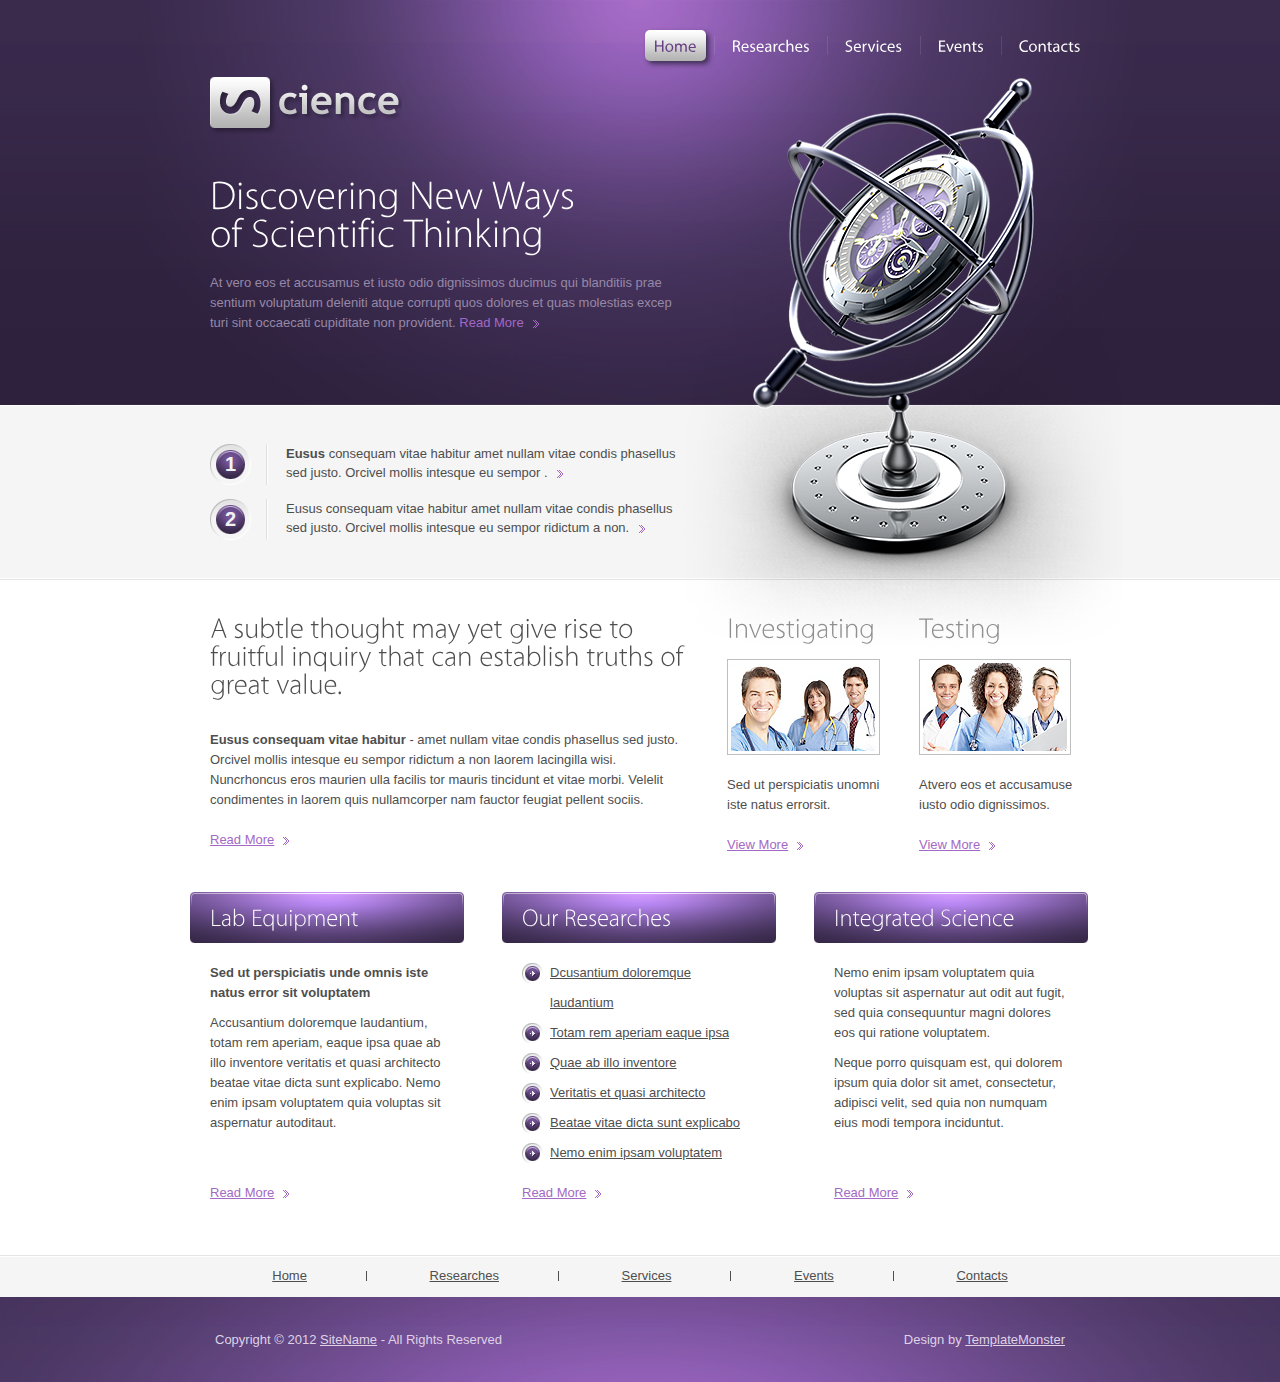
==== index.html @ 0213d805 "initialization" ====
<!DOCTYPE html>
<html lang="en">
<head>
<title>Science</title>
<meta charset="utf-8">
<link rel="stylesheet" href="css/layout.css" type="text/css" media="all">
<script src="js/jquery-1.8.2.min.js"></script>
<script src="js/cufon-yui.js"></script>
<script src="js/cufon-replace.js"></script>
<script src="js/Myriad_Pro_300.font.js"></script>
<script src="js/Myriad_Pro_400.font.js"></script>
<!--[if lt IE 9]>
<script src="js/ie/IE9.js"></script>
<script src="js/ie/html5.js"></script>
<![endif]-->
</head>
<body id="page1">
<!-- START PAGE SOURCE -->
<div class="body1"></div>
<div class="body2">
  <div class="main">
    <header>
      <div class="wrapper">
        <nav>
          <ul id="menu">
            <li id="menu_active"><a href="index.html">Home</a></li>
            <li><a href="researches.html">Researches</a></li>
            <li><a href="services.html">Services</a></li>
            <li><a href="events.html">Events</a></li>
            <li class="bg_none"><a href="contacts.html">Contacts</a></li>
          </ul>
        </nav>
        <h1><a href="#" id="logo">science</a></h1>
      </div>
      <div class="wrapper">
        <article class="col1 pad_left2">
          <div class="text1">Discovering New Ways <span>of Scientific Thinking</span></div>
          <p>At vero eos et accusamus et iusto odio dignissimos ducimus qui blanditiis prae sentium voluptatum deleniti atque corrupti quos dolores et quas molestias excep turi sint occaecati cupiditate non provident. <a href="#" class="link1">Read More</a> </p>
        </article>
      </div>
    </header>
  </div>
</div>
<div class="body3">
  <div class="main">
    <section id="content_top">
      <article class="col1 pad_left2">
        <ul class="list1">
          <li> <span class="box1">1</span> <strong>Eusus</strong> consequam vitae habitur amet nullam vitae condis phasellus sed justo. Orcivel mollis intesque eu sempor . <a href="#" class="arrow"></a></li>
          <li> <span class="box1">2</span> Eusus consequam vitae habitur amet nullam vitae condis phasellus sed justo. Orcivel mollis intesque eu sempor ridictum a non. <a href="#" class="arrow"></a></li>
        </ul>
      </article>
    </section>
  </div>
</div>
<div class="main">
  <section id="content">
    <div class="wrapper pad_bot1">
      <article class="col1 pad_left2">
        <h2>A subtle thought may yet give rise to <span>fruitful inquiry that can establish truths of</span><span>great value.</span></h2>
        <p><strong>Eusus consequam vitae habitur</strong> - amet nullam vitae condis phasellus sed justo. Orcivel mollis intesque eu sempor ridictum a non laorem lacingilla wisi. Nuncrhoncus eros maurien ulla facilis tor mauris tincidunt et vitae morbi. Velelit condimentes in laorem quis nullamcorper nam fauctor feugiat pellent sociis.</p>
        <a href="#" class="link1">Read More</a> </article>
      <article class="col2 pad_left1">
        <h2 class="color1">Investigating</h2>
        <figure><img alt="" src="images/page1_img1.jpg" class="pad_bot1 marg_top"></figure>
        <p>Sed ut perspiciatis unomni iste natus errorsit.</p>
        <a href="#" class="link1">View More</a> </article>
      <article class="col2 pad_left1">
        <h2 class="color1">Testing</h2>
        <figure><img alt="" src="images/page1_img2.jpg" class="pad_bot1 marg_top"></figure>
        <p>Atvero eos et accusamuse iusto odio dignissimos.</p>
        <a href="#" class="link1">View More</a> </article>
    </div>
    <div class="wrapper">
      <article class="col3">
        <h3>Lab Equipment</h3>
        <div class="pad">
          <p class="pad_bot2"><strong>Sed ut perspiciatis unde omnis iste natus error sit voluptatem </strong></p>
          <p>Accusantium doloremque laudantium, totam rem aperiam, eaque ipsa quae ab illo inventore veritatis et quasi architecto beatae vitae dicta sunt explicabo. Nemo enim ipsam voluptatem quia voluptas sit aspernatur autoditaut.</p>
        </div>
      </article>
      <article class="col3 pad_left1">
        <h3>Our Researches</h3>
        <div class="pad">
          <ul class="list2 pad_bot1">
            <li><a href="#">Dcusantium doloremque laudantium</a></li>
            <li><a href="#">Totam rem aperiam eaque ipsa</a></li>
            <li><a href="#">Quae ab illo inventore</a></li>
            <li><a href="#">Veritatis et quasi architecto</a></li>
            <li><a href="#">Beatae vitae dicta sunt explicabo</a></li>
            <li><a href="#">Nemo enim ipsam voluptatem</a></li>
          </ul>
        </div>
      </article>
      <article class="col3 pad_left1">
        <h3>Integrated Science</h3>
        <div class="pad">
          <p class="pad_bot2">Nemo enim ipsam voluptatem quia voluptas sit aspernatur aut odit aut fugit, sed quia consequuntur magni dolores eos qui ratione voluptatem.</p>
          <p>Neque porro quisquam est, qui dolorem ipsum quia dolor sit amet, consectetur, adipisci velit, sed quia non numquam eius modi tempora inciduntut.</p>
        </div>
      </article>
    </div>
    <div class="wrapper">
      <article class="col3">
        <div class="pad"><a href="#" class="link1">Read More</a></div>
      </article>
      <article class="col3 pad_left1">
        <div class="pad"><a href="#" class="link1">Read More</a></div>
      </article>
      <article class="col3 pad_left1">
        <div class="pad"><a href="#" class="link1">Read More</a></div>
      </article>
    </div>
  </section>
</div>
<div class="body4">
  <div class="main">
    <div id="footer_menu">
      <nav>
        <ul>
          <li><a href="#">Home</a></li>
          <li><a href="#">Researches</a></li>
          <li><a href="#">Services</a></li>
          <li><a href="#">Events</a></li>
          <li class="bg_none"><a href="#">Contacts</a></li>
        </ul>
      </nav>
    </div>
  </div>
</div>
<footer>
  <div class="footerlink">
    <p class="lf">Copyright &copy; 2012 <a href="#">SiteName</a> - All Rights Reserved</p>
    <p class="rf">Design by <a href="http://www.templatemonster.com/">TemplateMonster</a></p>
    <div style="clear:both;"></div>
  </div>
</footer>
<script> Cufon.now(); </script>
<!-- END PAGE SOURCE -->
</body>
</html>
---- css/layout.css ----
a, abbr, acronym, address, applet, article, aside, audio, b, blockquote, big, body, center, canvas, caption, cite, code, command, datalist, dd, del, details, dfn, dl, div, dt, em, embed, 
fieldset, figcaption, figure, font, footer, form, h1, h2, h3, h4, h5, h6, header, hgroup, html, i, iframe, img, ins, kbd, keygen, label, legend, li, meter, nav, object, ol, output, p, pre, 
progress, q, s, samp, section, small, span, source, strike, strong, sub, sup, table, tbody, tfoot, thead, th, tr, tdvideo, tt, u, ul, var{
background:transparent; border:0 none; font-size:100%; margin:0; padding:0; border:0; outline:0; vertical-align:top;}
ol, ul{list-style:none;}
blockquote, q{quotes:none;}
table, table td{padding:0; border:none; border-collapse:collapse;}
img{vertical-align:top;}
embed{vertical-align:top;}
*{border:none;}

/* Layout */

.col1, .col2, .col3, .cols{float:left;}
.col1{width:480px;}
.col2{width:155px;}
.col3{width:275px;}

#page1 .body1{background:url("../images/bg_img1.png") top center no-repeat; height:680px; position:absolute; width:100%; z-index:1;}
#page1 h1{padding:77px 0 0 20px;}
#page1 .text1{font-size:40px; font-weight:300; color:#fff; line-height:48px; padding:37px 0 15px 0;}
#page1 header p{padding-bottom:50px;}

#page2 .col2{width:345px;}

#page3 .col3{width:258px;}
#page3 .col2{width:570px;}
#page3 .list2 li a{text-decoration:none;}
#page3 .list2 li a:hover{text-decoration:underline;}

#page4 .col2{width:345px;}
#page4 .col3{width:187px;}

#page5 .col3{width:258px;}
#page5 .col2{width:570px;}
#page5 .col3 strong{width:86px; float:left;}

/* Styling */

article, aside, audio, canvas, command, datalist, details, embed, figcaption, figure, footer, header, hgroup, keygen, meter, nav, output, progress, section, source, video{display:block;}
mark, rp, rt, ruby, summary, time{display:inline;}

.left{float:left;}
.right{float:right;}

.wrapper{width:100%; overflow:hidden;}

.inner_copy, .inner_copy a{border:0; float:right; background:#fff; color:#f00; width:50%; line-height:10px; font-size:10px; margin:-220% 0 0 0; overflow:hidden; padding:0;}

body{background:#fff; border:0; font:13px Arial,Helvetica,sans-serif; color:#4e4e4e; line-height:20px;}
.body1{background:url("../images/bg_img2.png") top center no-repeat; height:680px; position:absolute; width:100%; z-index:1;}
.body2{background:url("../images/top.jpg") top center no-repeat #2d213c;}
.body3{background:url("../images/line_hor1.jpg") bottom repeat-x #f5f5f5; border-top:1px solid #fff;}
.body4{background:url("../images/line_hor2.jpg") top repeat-x #f5f5f5;}

.main{margin:0 auto; width:900px; position:relative; z-index:2;}

a{color:#a369c4; text-decoration:underline; outline:none;}
a:hover{text-decoration:none;}

h1{padding:21px 0 0 20px;}
h2{font-size:28px; font-weight:bold; font-weight:300; color:#4e4e4e; padding:29px 0 27px 0; line-height:38px;}
h2 span{display:block; margin-top:-10px;}
h3{background:url("../images/box2.jpg") no-repeat; font-size:24px; padding:0 20px; margin:17px 0 20px 0; color:#fff; line-height:51px; font-weight:300;}

p{padding-bottom:20px;}

header{width:100%; overflow:hidden; padding-bottom:22px;}

#logo{display:block; background:url("../images/logo.png") no-repeat; width:192px; height:58px; text-indent:-5000px;}

#menu{float:right; padding-top:30px; padding-bottom:5px;}
#menu li{float:left; padding-right:9px; background:url("../images/menu_line.png") right 6px no-repeat; margin-right:8px;}
#menu .bg_none{background:none; padding:0; margin:0;}
#menu li a{display:block; font-size:16px; font-weight:400; color:#fff; line-height:31px; padding:0 9px; text-decoration:none; position:relative;}
#menu li a:hover, #menu #menu_active a{background:url("../images/menu_bg.gif") top repeat-x #b3b3b3; border-radius:5px; -moz-border-radius:5px; -webkit-border-radius:5px; box-shadow:3px 3px 5px #402f55; -moz-box-shadow:3px 3px 5px #402f55; -webkit-box-shadow:3px 3px 5px #402f55; color:#673f85;}

.text1{font-size:30px; font-weight:300; color:#fff; line-height:39px; padding:24px 0 15px 0;}
.text1 span{display:block; margin-top:-10px;}

header p{color:#9688a7; padding-bottom:17px;}
header .link1{text-decoration:none;}
header .link1:hover{text-decoration:underline;}

#content_top{width:100%; overflow:hidden; padding-bottom:20px;}
#content{width:100%; overflow:hidden; padding-bottom:52px;}

.pad_left1{padding-left:37px;}
.pad_left2{padding-left:20px;}
.pad_bot1{padding-bottom:20px;}
.pad_bot2{padding-bottom:10px;}
.pad{padding:0 20px;}

.marg_right1{margin-right:25px;}
.marg_top{margin-top:-15px;}

.link1{padding-right:15px; display:inline-block; background:url("../images/marker_1.gif") right 7px no-repeat;}

.list1{padding:38px 0 6px 0;}
.list1 li{line-height:19px; width:100%; overflow:hidden; margin-bottom:14px; background:url("../images/line_ver1.gif") 56px 0 repeat-y;}
.list1 .box1{background:url("../images/box1.jpg") 0 0 no-repeat; float:left; font:20px "Trebuchet MS",Arial,Helvetica,sans-serif; color:#f2f2f2; font-weight:bold; line-height:41px; width:41px; text-align:center; margin-right:35px;}
.list2{margin:-5px 0;}
.list2 li{line-height:30px; padding-left:28px; background:url("../images/marker_2.jpg") 0 5px no-repeat;}
.list2 li a{color:#4e4e4e;}
.list3 li{line-height:30px;}
.list3 li a{padding-left:10px; background:url("../images/marker_3.gif") 0 5px no-repeat;}

.arrow{display:inline-block; background:url("../images/marker_1.gif") 0 7px no-repeat; height:19px; width:6px; margin-left:6px;}

.color1{color:#8e8e8e;}

#ContactForm{margin-top:-15px; width:860px;}
#ContactForm p{line-height:24px; padding-bottom:6px; width:104px; float:left;}
#ContactForm a{margin-left:24px; margin-top:8px;}
#ContactForm .input{float:left; width:307px; height:16px; border:1px solid #d5d5d5; background:#fff; padding:3px 6px; margin-bottom:6px; color:#4e4e4e; font:13px Arial,Helvetica,sans-serif;}
#ContactForm textarea{overflow:auto; float:left; width:742px; height:350px; border:1px solid #d5d5d5; background:#fff; padding:3px 6px; margin-bottom:0; color:#4e4e4e; font:13px Arial,Helvetica,sans-serif;}

#footer_menu ul{width:100%; overflow:hidden; text-align:center;}
#footer_menu li{display:inline; padding-right:21px; background:url("../images/footer_line.gif") right center no-repeat; margin-right:20px; overflow:hidden; line-height:42px;}
#footer_menu .bg_none{background:none; padding:0; margin:0;}
#footer_menu li a{display:inline-block; color:#4e4e4e; padding:0 39px; line-height:42px;}
footer{margin:0; padding:0; color:#dfd2e7; text-align:center; padding:35px 0; background:url("../images/bot.jpg") top center no-repeat #38294a;}
footer .footerlink{position:relative; margin:0 auto; width:850px; z-index:2;}

.footerlink p{margin:0; padding:0; line-height:normal; white-space:nowrap; text-indent:inherit; color:#dfd2e7;}
.footerlink a{color:#dfd2e7; font-weight:normal; margin:0; padding:0; border:none; text-decoration:underline; background-color:transparent;}
.footerlink a:hover{color:#dfd2e7; background-color:transparent; text-decoration:none;}
.footerlink .lf{float:left;}
.footerlink .rf{float:right;}
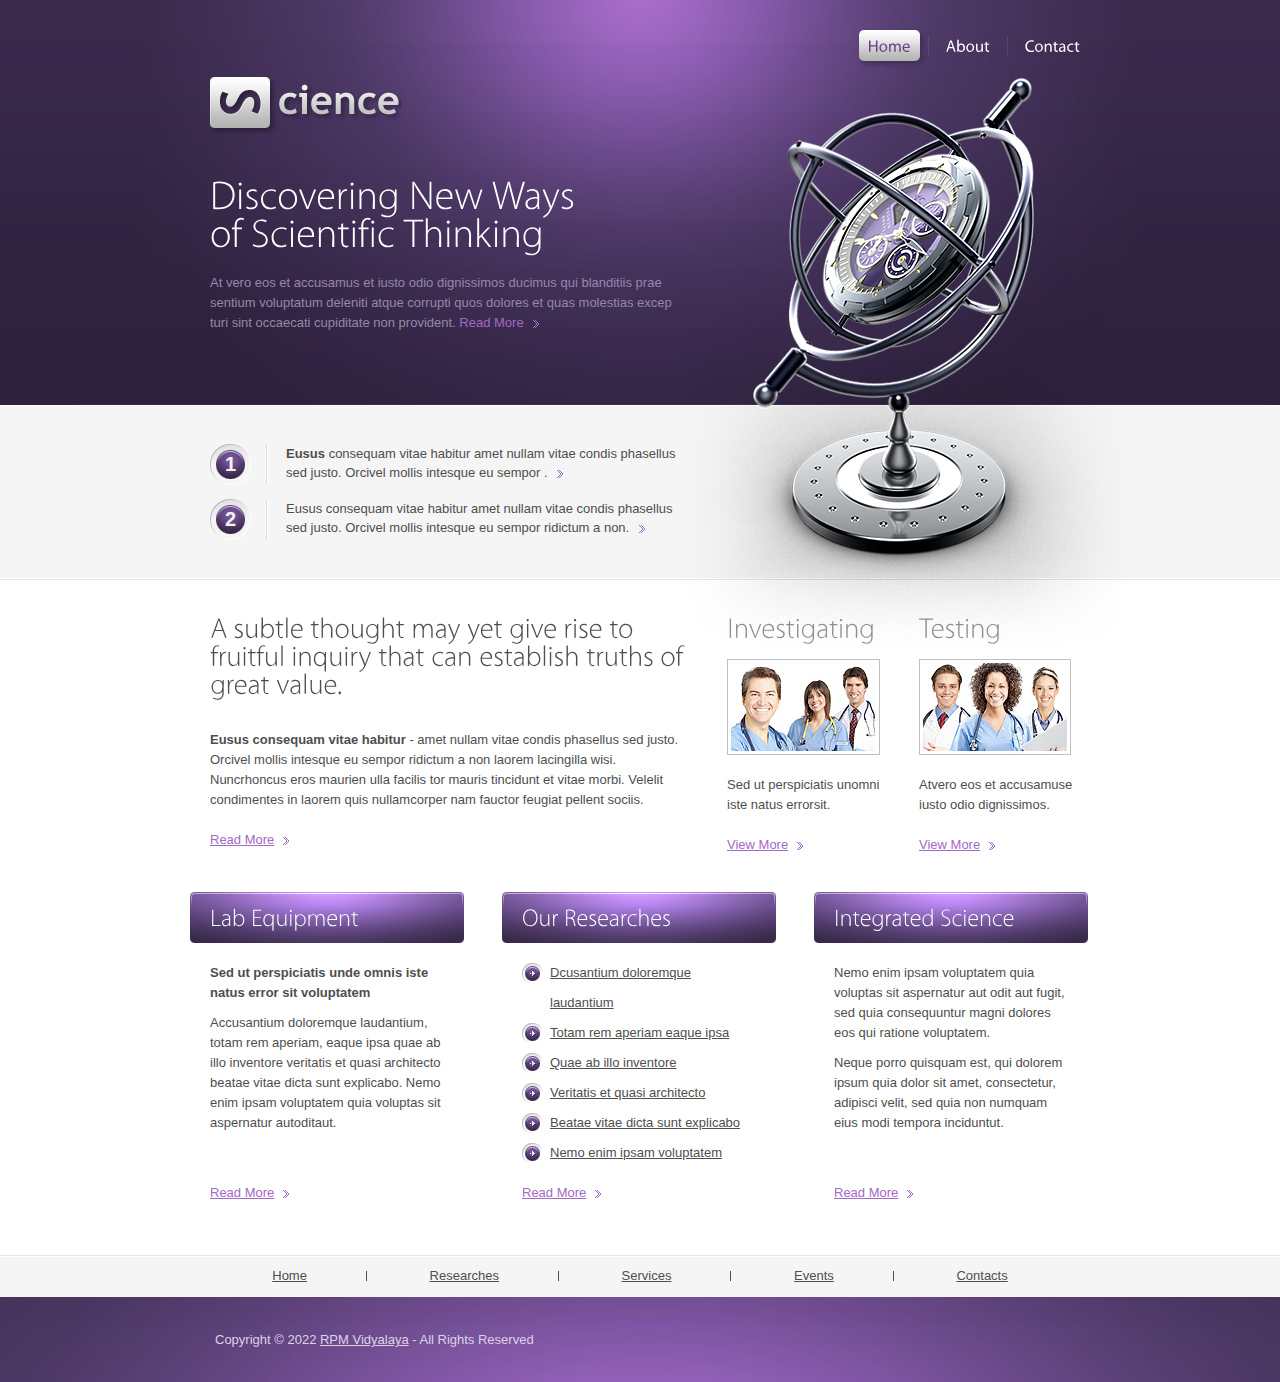
==== commit 87bb16fa: "basic" ====
--- a/index.html
+++ b/index.html
@@ -24,10 +24,8 @@
         <nav>
           <ul id="menu">
             <li id="menu_active"><a href="index.html">Home</a></li>
-            <li><a href="researches.html">Researches</a></li>
-            <li><a href="services.html">Services</a></li>
-            <li><a href="events.html">Events</a></li>
-            <li class="bg_none"><a href="contacts.html">Contacts</a></li>
+            <li><a href="about.html">About</a></li>
+            <li class="bg_none"><a href="contact.html">Contact</a></li>
           </ul>
         </nav>
         <h1><a href="#" id="logo">science</a></h1>
@@ -130,8 +128,7 @@
 </div>
 <footer>
   <div class="footerlink">
-    <p class="lf">Copyright &copy; 2012 <a href="#">SiteName</a> - All Rights Reserved</p>
-    <p class="rf">Design by <a href="http://www.templatemonster.com/">TemplateMonster</a></p>
+    <p class="lf">Copyright &copy; 2022 <a href="#">RPM Vidyalaya</a> - All Rights Reserved</p>
     <div style="clear:both;"></div>
   </div>
 </footer>
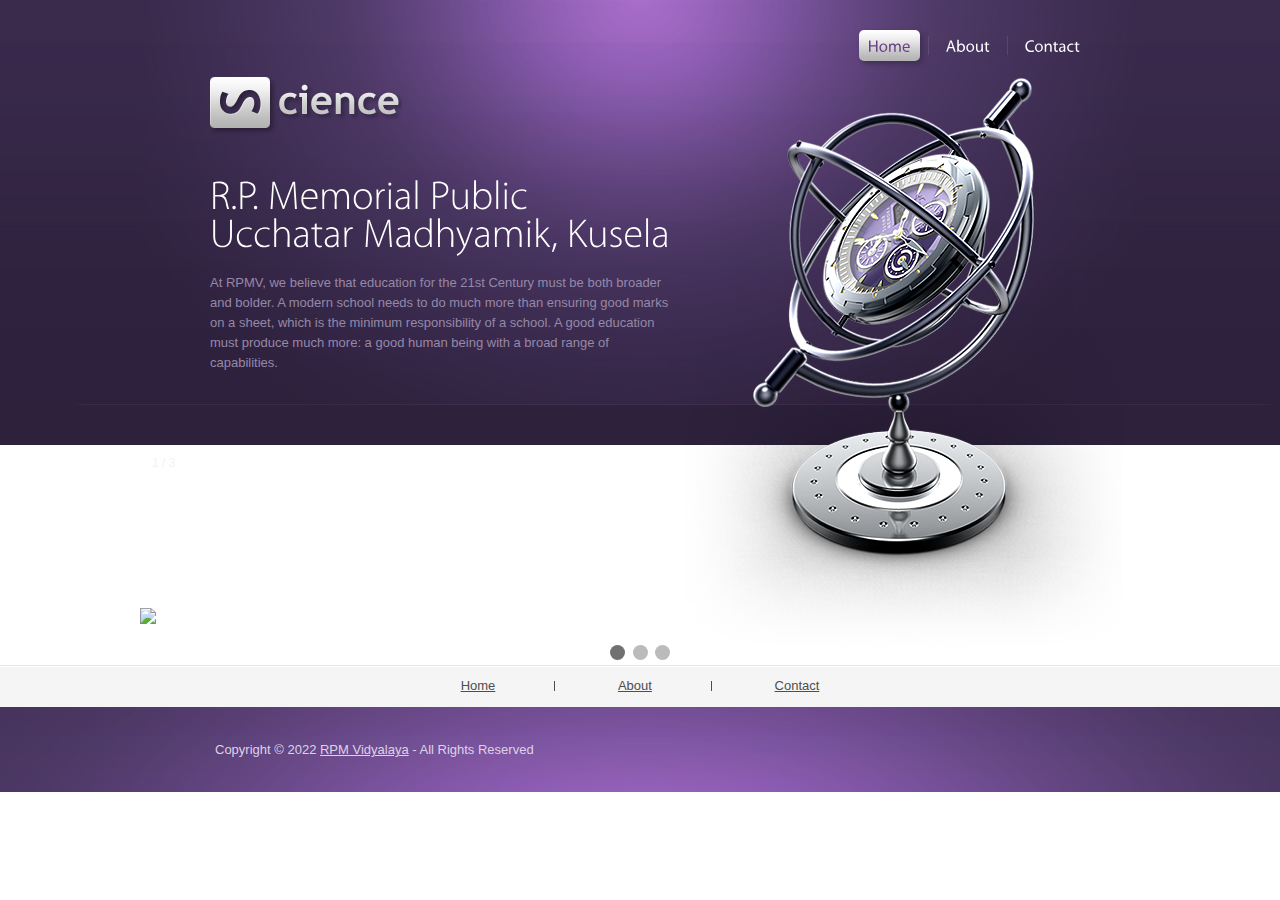
==== commit 22c5689c: "name changes" ====
--- a/index.html
+++ b/index.html
@@ -1,7 +1,7 @@
 <!DOCTYPE html>
 <html lang="en">
 <head>
-<title>Science</title>
+<title>RPM Vidyalaya</title>
 <meta charset="utf-8">
 <link rel="stylesheet" href="css/layout.css" type="text/css" media="all">
 <script src="js/jquery-1.8.2.min.js"></script>
@@ -9,10 +9,99 @@
 <script src="js/cufon-replace.js"></script>
 <script src="js/Myriad_Pro_300.font.js"></script>
 <script src="js/Myriad_Pro_400.font.js"></script>
-<!--[if lt IE 9]>
-<script src="js/ie/IE9.js"></script>
-<script src="js/ie/html5.js"></script>
-<![endif]-->
+    <style>
+      * {box-sizing: border-box}
+body {font-family: Verdana, sans-serif; margin:0}
+.mySlides {display: none}
+img {vertical-align: middle;}
+
+/* Slideshow container */
+.slideshow-container {
+  max-width: 1000px;
+  position: relative;
+  margin: auto;
+  padding-top: 10rem;
+}
+
+/* Next & previous buttons */
+.prev, .next {
+  cursor: pointer;
+  position: absolute;
+  top: 50%;
+  width: auto;
+  padding: 16px;
+  margin-top: -22px;
+  color: white;
+  font-weight: bold;
+  font-size: 18px;
+  transition: 0.6s ease;
+  border-radius: 0 3px 3px 0;
+  user-select: none;
+}
+
+/* Position the "next button" to the right */
+.next {
+  right: 0;
+  border-radius: 3px 0 0 3px;
+}
+
+/* On hover, add a black background color with a little bit see-through */
+.prev:hover, .next:hover {
+  background-color: rgba(0,0,0,0.8);
+}
+
+/* Caption text */
+.text {
+  color: #f2f2f2;
+  font-size: 15px;
+  padding: 8px 12px;
+  position: absolute;
+  bottom: 8px;
+  width: 100%;
+  text-align: center;
+}
+
+/* Number text (1/3 etc) */
+.numbertext {
+  color: #f2f2f2;
+  font-size: 12px;
+  padding: 8px 12px;
+  position: absolute;
+  top: 0;
+}
+
+/* The dots/bullets/indicators */
+.dot {
+  cursor: pointer;
+  height: 15px;
+  width: 15px;
+  margin: 0 2px;
+  background-color: #bbb;
+  border-radius: 50%;
+  display: inline-block;
+  transition: background-color 0.6s ease;
+}
+
+.active, .dot:hover {
+  background-color: #717171;
+}
+
+/* Fading animation */
+.fade {
+  animation-name: fade;
+  animation-duration: 1.5s;
+}
+
+@keyframes fade {
+  from {opacity: .4} 
+  to {opacity: 1}
+}
+
+/* On smaller screens, decrease text size */
+@media only screen and (max-width: 300px) {
+  .prev, .next,.text {font-size: 11px}
+}
+    </style>
 </head>
 <body id="page1">
 <!-- START PAGE SOURCE -->
@@ -28,18 +117,18 @@
             <li class="bg_none"><a href="contact.html">Contact</a></li>
           </ul>
         </nav>
-        <h1><a href="#" id="logo">science</a></h1>
+        <h1><a href="#" id="logo">RPMV</a></h1>
       </div>
       <div class="wrapper">
         <article class="col1 pad_left2">
-          <div class="text1">Discovering New Ways <span>of Scientific Thinking</span></div>
-          <p>At vero eos et accusamus et iusto odio dignissimos ducimus qui blanditiis prae sentium voluptatum deleniti atque corrupti quos dolores et quas molestias excep turi sint occaecati cupiditate non provident. <a href="#" class="link1">Read More</a> </p>
+          <div class="text1">R.P. Memorial Public <span> Ucchatar Madhyamik,  Kusela</span></div>
+          <p>At RPMV, we believe that education for the 21st Century must be both broader and bolder. A modern school needs to do much more than ensuring good marks on a sheet, which is the minimum responsibility of a school. A good education must produce much more: a good human being with a broad range of capabilities.</p>
         </article>
       </div>
     </header>
   </div>
 </div>
-<div class="body3">
+<!-- <div class="body3">
   <div class="main">
     <section id="content_top">
       <article class="col1 pad_left2">
@@ -50,8 +139,8 @@
       </article>
     </section>
   </div>
-</div>
-<div class="main">
+</div> -->
+<!-- <div class="main">
   <section id="content">
     <div class="wrapper pad_bot1">
       <article class="col1 pad_left2">
@@ -110,17 +199,67 @@
       </article>
     </div>
   </section>
-</div>
+</div> -->
+
+<div class="slideshow-container">
+
+  <div class="mySlides fade">
+    <div class="numbertext">1 / 3</div>
+    <img src="images\schoolPic1.jpeg" style="width:100%">
+  </div>
+  
+  <div class="mySlides fade">
+    <div class="numbertext">2 / 3</div>
+    <img src="images\schoolPic2.jpeg" style="width:100%">
+  </div>
+  
+  <div class="mySlides fade">
+    <div class="numbertext">3 / 3</div>
+    <img src="images\schoolPic3.jpeg" style="width:100%">
+  </div>
+  
+  <a class="prev" onclick="plusSlides(-1)">❮</a>
+  <a class="next" onclick="plusSlides(1)">❯</a>
+  
+  </div>
+  <br>
+  
+  <div style="text-align:center">
+    <span class="dot" onclick="currentSlide(1)"></span> 
+    <span class="dot" onclick="currentSlide(2)"></span> 
+    <span class="dot" onclick="currentSlide(3)"></span> 
+  </div>
+  
+  <script>
+  let slideIndex = 0;
+showSlides();
+
+function showSlides() {
+  let i;
+  let slides = document.getElementsByClassName("mySlides");
+  let dots = document.getElementsByClassName("dot");
+  for (i = 0; i < slides.length; i++) {
+    slides[i].style.display = "none";  
+  }
+  slideIndex++;
+  if (slideIndex > slides.length) {slideIndex = 1}    
+  for (i = 0; i < dots.length; i++) {
+    dots[i].className = dots[i].className.replace(" active", "");
+  }
+  slides[slideIndex-1].style.display = "block";  
+  dots[slideIndex-1].className += " active";
+  setTimeout(showSlides, 3000); // Change image every 2 seconds
+}
+  </script>
+
 <div class="body4">
   <div class="main">
     <div id="footer_menu">
       <nav>
         <ul>
           <li><a href="#">Home</a></li>
-          <li><a href="#">Researches</a></li>
-          <li><a href="#">Services</a></li>
-          <li><a href="#">Events</a></li>
-          <li class="bg_none"><a href="#">Contacts</a></li>
+          <li><a href="#">About</a></li>
+          <li class="bg_none"><a href="#">Contact</a></li>
         </ul>
       </nav>
     </div>
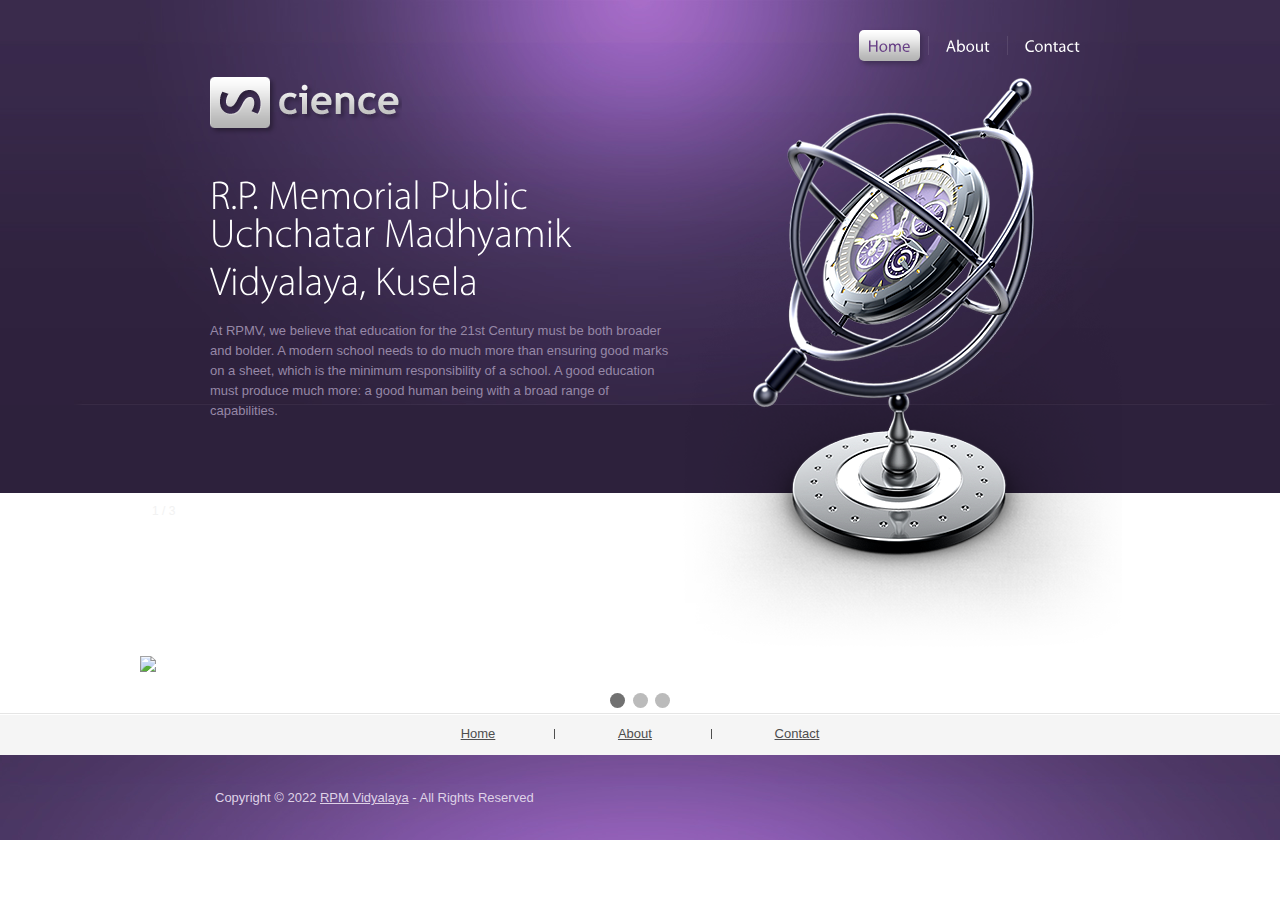
==== commit dae2a847: "name update" ====
--- a/index.html
+++ b/index.html
@@ -121,7 +121,7 @@
       </div>
       <div class="wrapper">
         <article class="col1 pad_left2">
-          <div class="text1">R.P. Memorial Public <span> Ucchatar Madhyamik,  Kusela</span></div>
+          <div class="text1">R.P. Memorial Public <span> Uchchatar Madhyamik Vidyalaya,  Kusela</span></div>
           <p>At RPMV, we believe that education for the 21st Century must be both broader and bolder. A modern school needs to do much more than ensuring good marks on a sheet, which is the minimum responsibility of a school. A good education must produce much more: a good human being with a broad range of capabilities.</p>
         </article>
       </div>
